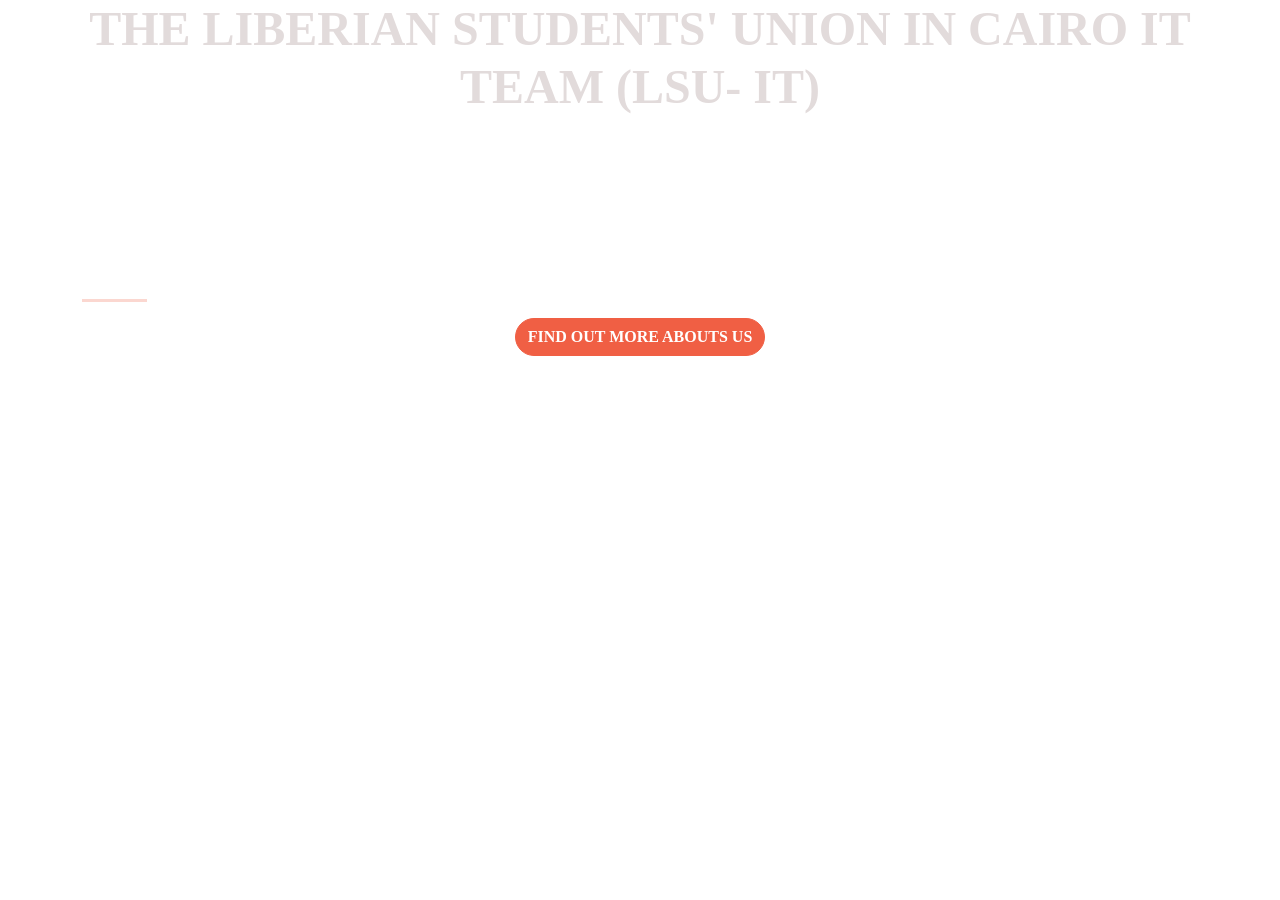
==== index.html @ 528d9ec5 "uploading website" ====
<!doctype html>
<html lang="en">
  <head>
    <title>Bootstrap demo</title>
    <!--  required  meta tagw -->
    <meta charset="utf-8"> 
    <meta name="viewport" content="width=device-width, initial-scale=1, shrink-to-fit=no">

    <!-- google fonts -->
<link href="https://fonts.googleapis.com/css2?family=Arimo&display=swap" rel="stylesheet">
   <!-- Bootstrap from CDN. This way you don't have to include -->
    <link href="https://cdn.jsdelivr.net/npm/bootstrap@5.2.3/dist/css/bootstrap.min.css" rel="stylesheet" integrity="sha384-rbsA2VBKQhggwzxH7pPCaAqO46MgnOM80zW1RWuH61DGLwZJEdK2Kadq2F9CUG65" crossorigin="anonymous">
    <!-- your own sylesheet -->
  <link rel="stylesheet" type="text/css" href="bootstrap.css">
  </head>
  <body>
        <div class="container d-flex align-iterms-center h-100">
            <div class="row">
                 <header class="text-center col-12">
                  <h1 class="text-uppercase"><strong>The Liberian Students' Union In Cairo IT Team (LSU- IT)</strong></h1>
                  </header>
                    <div class="buffer col-12"></div>
                     <section class="text-center col-12">  
                        <hr>
                        <a href="https://mailchi.mp/43a6f125e68a/signup">
                    <button class="btn btn-primary btb-xl">Find out more abouts us</button></a>
                    </a>
                 </section>
              </div>
            </div>
    
  </body>
</html>
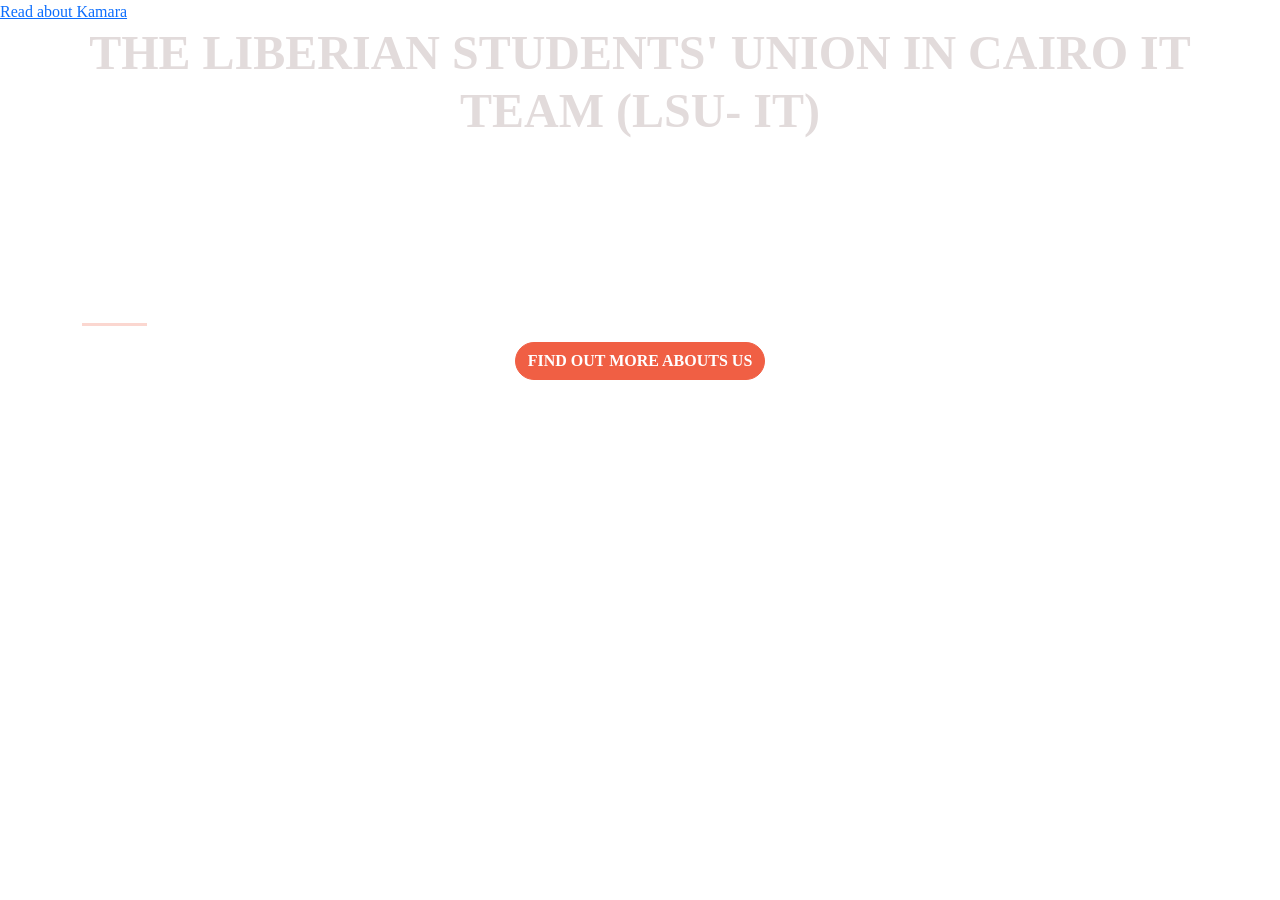
==== commit 1836d2df: "I added my read about Kamara" ====
--- a/index.html
+++ b/index.html
@@ -1,7 +1,7 @@
 <!doctype html>
 <html lang="en">
   <head>
-    <title>Bootstrap demo</title>
+    <title>My First Websie</title>
     <!--  required  meta tagw -->
     <meta charset="utf-8"> 
     <meta name="viewport" content="width=device-width, initial-scale=1, shrink-to-fit=no">
@@ -14,6 +14,7 @@
   <link rel="stylesheet" type="text/css" href="bootstrap.css">
   </head>
   <body>
+    <a href="./index2.html">Read  about Kamara</a>
         <div class="container d-flex align-iterms-center h-100">
             <div class="row">
                  <header class="text-center col-12">
